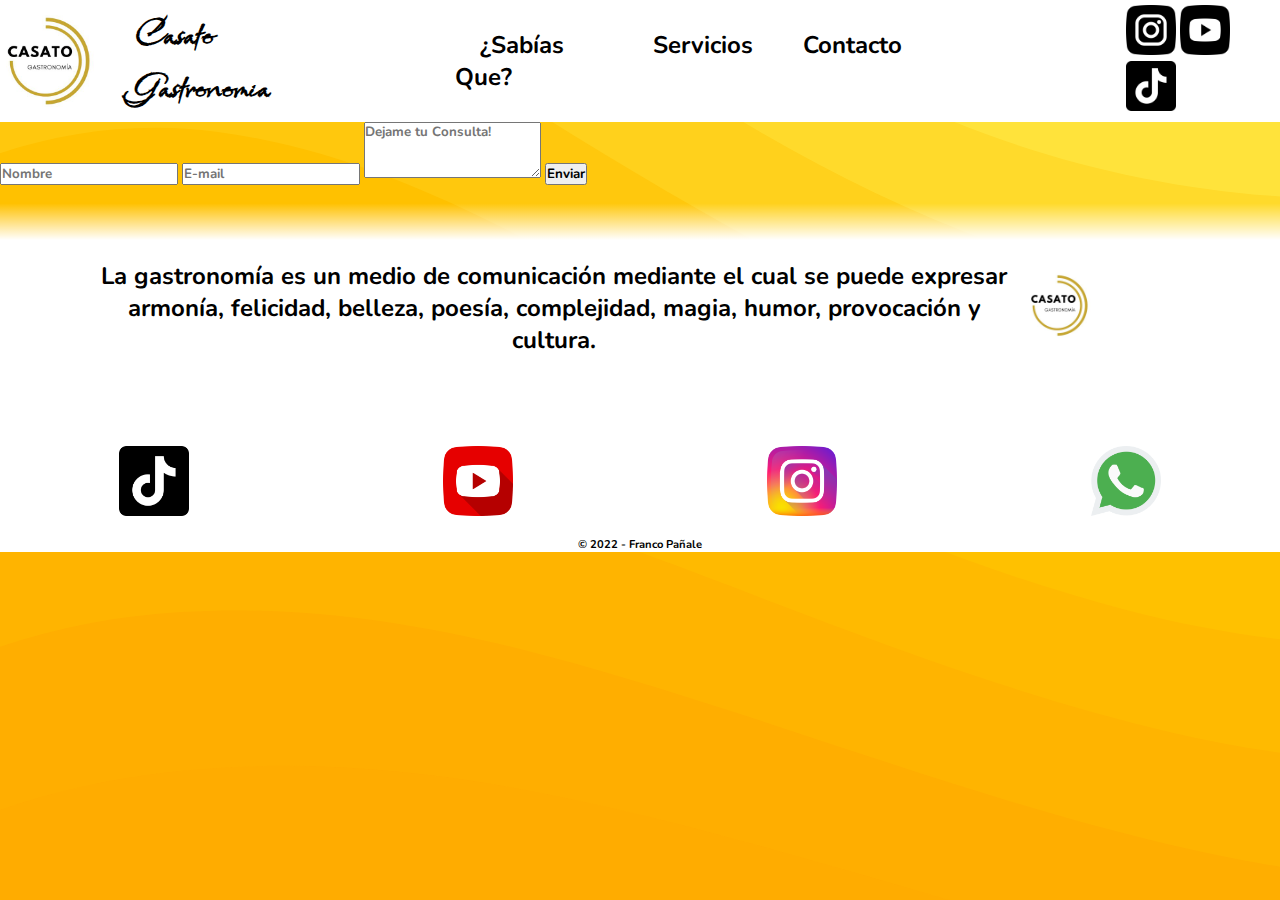
==== pages/contacto.html @ 511fb8b0 "Casato-Gastronomia" ====
<!DOCTYPE html>
<html lang="en">

<head>
    <meta charset="UTF-8">
    <meta http-equiv="X-UA-Compatible" content="IE=edge">
    <meta name="viewport" content="width=device-width, initial-scale=1.0">
    <!--SEO-->
    <meta name="description" content="Somos una empresa de servicio de catering para eventos sociales y empresariales.">
    <meta name="keywords"
        content="Catering, Comida, Empresa, Fiestas, Eventos, Gourmet, Cumpleaños, Bautismos, Casamientos">
    <meta name="author" content="Franco Pañale">
    <title>Casato Gastronomía</title>
    <!--ICONO-->
    <link rel="icon" href="../img/logo.jpg" />
    <!--CSS-->
    <link href="https://cdn.jsdelivr.net/npm/bootstrap@5.3.0-alpha1/dist/css/bootstrap.min.css" rel="stylesheet"
        integrity="sha384-GLhlTQ8iRABdZLl6O3oVMWSktQOp6b7In1Zl3/Jr59b6EGGoI1aFkw7cmDA6j6gD" crossorigin="anonymous">
    <link rel="stylesheet" href="../estilos/style.css">
    <!-- OPEN GRAPH -->
    <meta property="og:title" content="Casato Gastronomia - Christian Asato">
    <meta property="og:type" content="website">
    <meta property="og:url" content="">
    <meta property="og:image"
        content="https://instagram.faep32-1.fna.fbcdn.net/v/t51.2885-19/312660041_188444640396712_4401179945038008953_n.jpg?stp=dst-jpg_s320x320&_nc_ht=instagram.faep32-1.fna.fbcdn.net&_nc_cat=104&_nc_ohc=FjXDxzBrMm0AX_UNTYy&edm=AOQ1c0wBAAAA&ccb=7-5&oh=00_AfDBjYqFD13P1LtFJxtyLZEIPd51VN4vnc2GtSHaodG-qA&oe=639FA82A&_nc_sid=8fd12b">
    <!--FONTS-->
    <link rel="preconnect" href="https://fonts.googleapis.com">
    <link rel="preconnect" href="https://fonts.gstatic.com" crossorigin>
    <link href="https://fonts.googleapis.com/css2?family=Babylonica&display=swap" rel="stylesheet">

</head>

<body>
    <header class="header">
        <div class="logo">
            <a href="../index.html"><img src="../img/logo.jpg" alt="Logo Casato">
            <h1 style="font-family: 'Babylonica', cursive;">Casato Gastronomia</h1></a>
        </div>
        <nav class="nav-h">
            <ul>
                <li><a href="./info.html">¿Sabías Que?</a></li>
                <li><a href="./servicios.html">Servicios</a></li>
                <li><a href="./contacto.html">Contacto</a></li>
            </ul>
        </nav>
        <div class="redes-nav">
            <a href="https://www.instagram.com/casato_gastronomia/" target="_blank"><img src="../img/inst-byn.png" alt="instagram"></a>
            <a href="https://www.youtube.com/@casatogastronomia" target="_blank"><img src="../img/yt-byn.png" alt="youtube"></a>
            <a href="https://www.tiktok.com/@casatogastronomia?_t=8XxzHCLe8hi&_r=1" target="_blank"><img src="../img/tik-tok.png" alt="tik-tok"></a>
        </div>
</header>
    <main class="">
        <form action="">
            <input class="form-control" type="text" placeholder="Nombre">
            <input class="form-control" type="email" placeholder="E-mail">
            <textarea class="form-control" id="exampleFormControlTextarea1" rows="3" placeholder="Dejame tu Consulta!"></textarea>
            <button type="button" class="btn btn-dark">Enviar</button>
        </form>
    </main>
    <footer>
        <div class="f-info">
            <p>La gastronomía es un medio de comunicación mediante el cual se puede expresar armonía, felicidad,
                belleza, poesía, complejidad, magia, humor, provocación y cultura.</p>
            <a href="../index.html"><img src="../img/logo.jpg" alt="Logo de Casato Gastronomia">
            </a>
        </div>
        <div class="f-redes">
            <a href="https://www.tiktok.com/@casatogastronomia?_t=8XxzHCLe8hi&_r=1">
                <img src="../img/tik-tok.png" alt="tik-tok">
            </a>
            <a href="https://www.youtube.com/@casatogastronomia">
                <img src="../img/youtube.png" alt="youtube">
            </a>
            <a href="https://www.instagram.com/casato_gastronomia/">
                <img src="../img/instagram.png" alt="instagram">
            </a>

            <a href="https://api.whatsapp.com/send?phone=+549116881-6534&text=Hola Christian, Quiero mas recetas!">
                <img src="../img/whatsapp.png" alt="whatsapp">
            </a>
        </div>
        <p style="font-size: 0.7rem; text-align: center;">© 2022 - <a href="https://www.linkedin.com/in/francopanale/"
                target="_blank" style="text-decoration: none; color: black;">Franco Pañale</a> </p>
    </footer>
    <script src="https://cdn.jsdelivr.net/npm/bootstrap@5.3.0-alpha1/dist/js/bootstrap.bundle.min.js"
        integrity="sha384-w76AqPfDkMBDXo30jS1Sgez6pr3x5MlQ1ZAGC+nuZB+EYdgRZgiwxhTBTkF7CXvN"
        crossorigin="anonymous"></script>
</body>

</html>
---- estilos/style.css ----
@import url('https://fonts.googleapis.com/css2?family=Nunito:wght@400;800&display=swap');

* {
    box-sizing: border-box;
    margin: 0;
    padding: 0;
    font-family: 'Nunito', sans-serif;
    font-weight: 700;
}

body {
    background-color: #ffaa00;
    background-image: url("data:image/svg+xml,%3Csvg xmlns='http://www.w3.org/2000/svg' width='100%25' height='100%25' viewBox='0 0 1600 800'%3E%3Cg fill-opacity='0.36'%3E%3Cpath fill='%23ffb100' d='M486 705.8c-109.3-21.8-223.4-32.2-335.3-19.4C99.5 692.1 49 703 0 719.8V800h843.8c-115.9-33.2-230.8-68.1-347.6-92.2C492.8 707.1 489.4 706.5 486 705.8z'/%3E%3Cpath fill='%23ffb800' d='M1600 0H0v719.8c49-16.8 99.5-27.8 150.7-33.5c111.9-12.7 226-2.4 335.3 19.4c3.4 0.7 6.8 1.4 10.2 2c116.8 24 231.7 59 347.6 92.2H1600V0z'/%3E%3Cpath fill='%23ffbf00' d='M478.4 581c3.2 0.8 6.4 1.7 9.5 2.5c196.2 52.5 388.7 133.5 593.5 176.6c174.2 36.6 349.5 29.2 518.6-10.2V0H0v574.9c52.3-17.6 106.5-27.7 161.1-30.9C268.4 537.4 375.7 554.2 478.4 581z'/%3E%3Cpath fill='%23ffc500' d='M0 0v429.4c55.6-18.4 113.5-27.3 171.4-27.7c102.8-0.8 203.2 22.7 299.3 54.5c3 1 5.9 2 8.9 3c183.6 62 365.7 146.1 562.4 192.1c186.7 43.7 376.3 34.4 557.9-12.6V0H0z'/%3E%3Cpath fill='%23ffcc00' d='M181.8 259.4c98.2 6 191.9 35.2 281.3 72.1c2.8 1.1 5.5 2.3 8.3 3.4c171 71.6 342.7 158.5 531.3 207.7c198.8 51.8 403.4 40.8 597.3-14.8V0H0v283.2C59 263.6 120.6 255.7 181.8 259.4z'/%3E%3Cpath fill='%23ffd624' d='M1600 0H0v136.3c62.3-20.9 127.7-27.5 192.2-19.2c93.6 12.1 180.5 47.7 263.3 89.6c2.6 1.3 5.1 2.6 7.7 3.9c158.4 81.1 319.7 170.9 500.3 223.2c210.5 61 430.8 49 636.6-16.6V0z'/%3E%3Cpath fill='%23ffe038' d='M454.9 86.3C600.7 177 751.6 269.3 924.1 325c208.6 67.4 431.3 60.8 637.9-5.3c12.8-4.1 25.4-8.4 38.1-12.9V0H288.1c56 21.3 108.7 50.6 159.7 82C450.2 83.4 452.5 84.9 454.9 86.3z'/%3E%3Cpath fill='%23ffeb49' d='M1600 0H498c118.1 85.8 243.5 164.5 386.8 216.2c191.8 69.2 400 74.7 595 21.1c40.8-11.2 81.1-25.2 120.3-41.7V0z'/%3E%3Cpath fill='%23fff558' d='M1397.5 154.8c47.2-10.6 93.6-25.3 138.6-43.8c21.7-8.9 43-18.8 63.9-29.5V0H643.4c62.9 41.7 129.7 78.2 202.1 107.4C1020.4 178.1 1214.2 196.1 1397.5 154.8z'/%3E%3Cpath fill='%23ffff66' d='M1315.3 72.4c75.3-12.6 148.9-37.1 216.8-72.4h-723C966.8 71 1144.7 101 1315.3 72.4z'/%3E%3C/g%3E%3C/svg%3E");
    background-attachment: fixed;
    background-size: cover;
}

.header {
    display: flex;
    flex-direction: row;
    align-items: center;
    justify-content: space-between;
    background-color: white;

}

.header .logo {
    width: 20%;
}

.header .logo h1 {
    font-size: 2.5rem;
    color: #000;
}

.header .logo a {
    list-style: none;
    text-decoration: none;
    display: flex;
    flex-direction: row;
    align-items: center;
    justify-content: center;
    gap: 25px;
}

.header .logo img {
    width: 40%;
    transition: all 0.5s;
    margin:10px;
    border-radius: 100%;
}

.header .redes-nav {
    width: 12%;
}

.header .redes-nav img {
    width: 50px;
    transition: all 0.5s;
}

.header .nav-h {
    width: 40%;
}

.header .nav-h ul {
    display: flex;
    flex-direction: row;
    padding: 0px 20px;
    list-style: none;

}

.header .nav-h ul li {
    transition: all 0.5s;
}

.header .logo a img:hover,
.header .redes-nav img:hover,
.header .nav-h ul li:hover {
    scale: 1.2;
}

.header .nav-h ul li a {
    text-decoration: none;
    color: #000;
    padding: 25px;
    font-weight: 700;
    font-size: 1.5rem;
}

.menu {
    display: none;
}


.header .overlay {
    height: 100%;
    width: 0;
    position: fixed;
    z-index: 1;
    left: 0;
    top: 0;
    background-color: rgba(33, 49, 63, .95);
    overflow: hidden;
    transition: all 0.3s ease 0s;
}

.header .overlay .overlay-content {
    display: flex;
    height: 100%;
    flex-direction: column;
    align-items: center;
    justify-content: center;
}

.header .overlay a {
    padding: 15px;
    font-size: 36px;
    display: block;
    transition: all 0.3s ease 0s;
    font-weight: 700;
    color: #eceff1;
}

.header .overlay a:hover,
.header .overlay a:focus {
    color: #ffbc0e;
}

.header .overlay .close {
    position: absolute;
    top: 20px;
    right: 45px;
    font-size: 65px;
}

@media screen and (max-height:450px) {
    .header .overlay a {
        font-size: 20px;
    }

    .header .overlay .close {
        font-size: 40px;
        top: 15px;
        right: 35px;
    }
}

@media screen and (max-width: 800px) {

    .nav-h,
    .redes-nav {
        display: none;
    }

    .menu {
        display: inherit;
    }

    .menu img {
        width: 150px;
    }
}

                    /* HEADER HASTA ACÁ */

.presentacion {
    display: flex;
    flex-direction: row;
    justify-content: center;
    align-items: center;
    gap: 25px;
    margin: 5% 2%;
    border: 2px solid;
    padding: 25px;
    background: rgba(255, 255, 255, 0.25);
    box-shadow: 0 8px 32px 0 rgba(31, 38, 135, 0.37);
    backdrop-filter: blur(4px);
    -webkit-backdrop-filter: blur(4px);
    border-radius: 25px;
    border: 1px solid rgba(255, 255, 255, 0.18);
}

.presentacion img {
    width: 45%;
    border-radius: 25px;
    padding: 5px;
}
.txt-presentacion{
    font-size: 1.5rem;
    font-weight: 900;
}


                    /* CARRUSEL */
.box{
    display: flex;
    height: 600px;
    width: 75%;
    gap: 2rem;
    margin: 5% 11.5%;
    border: 2px solid;
    padding: 25px;
    background: rgba(255, 255, 255, 0.25);
    box-shadow: 0 8px 32px 0 rgba(31, 38, 135, 0.37);
    backdrop-filter: blur(4px);
    -webkit-backdrop-filter: blur(4px);
    border-radius: 25px;
    border: 1px solid rgba(255, 255, 255, 0.18);
}

.img1{
    background: url(/img/img-plato1.jpg);
}
.img2{
    background: url(/img/img-plato2.jpg);
}
.img3{
    background: url(/img/img-plato3.jpg);
}
.img4{
    background: url(/img/img-plato4.jpg);
}
.box >div{
    flex: 1;
    border-radius: 1rem;
    background-position: center;
    background-repeat: no-repeat;
    background-size: auto 100%;
    transition: all.8s cubic-bezier(.25 , .4, .45, 1.4);
}
.box >div:hover{
    flex: 5;
}

                    /* LISTADO DE MENÚ*/

.menu-box{
    display: grid; 
    grid-template-columns: 1fr 1fr 1fr; 
    grid-template-rows: 5% 5% 90%; 
    gap: 0px 0px; 
    grid-template-areas: 
    "h2-menu h2-menu h2-menu"
    "h2-menu h2-menu h2-menu"
    "menu-contain menu-contain menu-contain"

}

.menu-box h2{
    grid-area: h2-menu;
    font-size: 2rem;
    font-weight: 700;
    margin: 0px 25px;
}
.menu-contain{
    grid-area: menu-contain;
    margin-bottom: 5%;
    display: flex;
    flex-direction: row;
    flex-wrap: wrap;
    align-items: center;
    justify-content: center;
    gap: 15px;
    padding: 25px;
}
.menu-contain h3{
    font-size: 2rem;
    padding: 15px;
    font-weight: 700;
    text-align: center;
}
.menu-contain ul li{
    font-weight: 500;
}
.menu-1{
    background: rgba(255, 255, 255, 0.25);
    box-shadow: 0 8px 32px 0 rgba(31, 38, 135, 0.37);
    backdrop-filter: blur(4px);
    -webkit-backdrop-filter: blur(4px);
    border-radius: 25px;
    border: 1px solid rgba(255, 255, 255, 0.18);
    padding: 25px;
}
.menu-2{
    background: rgba(255, 255, 255, 0.25);
    box-shadow: 0 8px 32px 0 rgba(31, 38, 135, 0.37);
    backdrop-filter: blur(4px);
    -webkit-backdrop-filter: blur(4px);
    border-radius: 25px;
    border: 1px solid rgba(255, 255, 255, 0.18);
    padding: 25px;
}
.menu-3{
    background: rgba(255, 255, 255, 0.25);
    box-shadow: 0 8px 32px 0 rgba(31, 38, 135, 0.37);
    backdrop-filter: blur(4px);
    -webkit-backdrop-filter: blur(4px);
    border-radius: 25px;
    border: 1px solid rgba(255, 255, 255, 0.18);
    padding: 25px;
}
.menu-4{
    background: rgba(255, 255, 255, 0.25);
    box-shadow: 0 8px 32px 0 rgba(31, 38, 135, 0.37);
    backdrop-filter: blur(4px);
    -webkit-backdrop-filter: blur(4px);
    border-radius: 25px;
    border: 1px solid rgba(255, 255, 255, 0.18);
    padding: 25px;
}
footer{
    display: flex;
    flex-direction: column;
    gap: 15px;
    background: rgb(255,255,255);
    background: linear-gradient(180deg, transparent 5%, #fff 15%, #fff 74%);
}
.f-info{
    display: flex;
    flex-direction: row;
    gap: 15px;
    align-items: center;
    justify-content: center;
    margin: 25px 50px;
    padding: 50px;
}
.f-info p{
    font-size: 1.5rem;
    text-align: center;
}
.f-info a img{
    width: 45%;
    border-radius: 100%;
}

.f-redes{
    display: flex;
    flex-direction: row;
    gap: 15px;
    justify-content: space-around;
    align-items: center;
}
.f-redes a img{
    width: 70px;
}
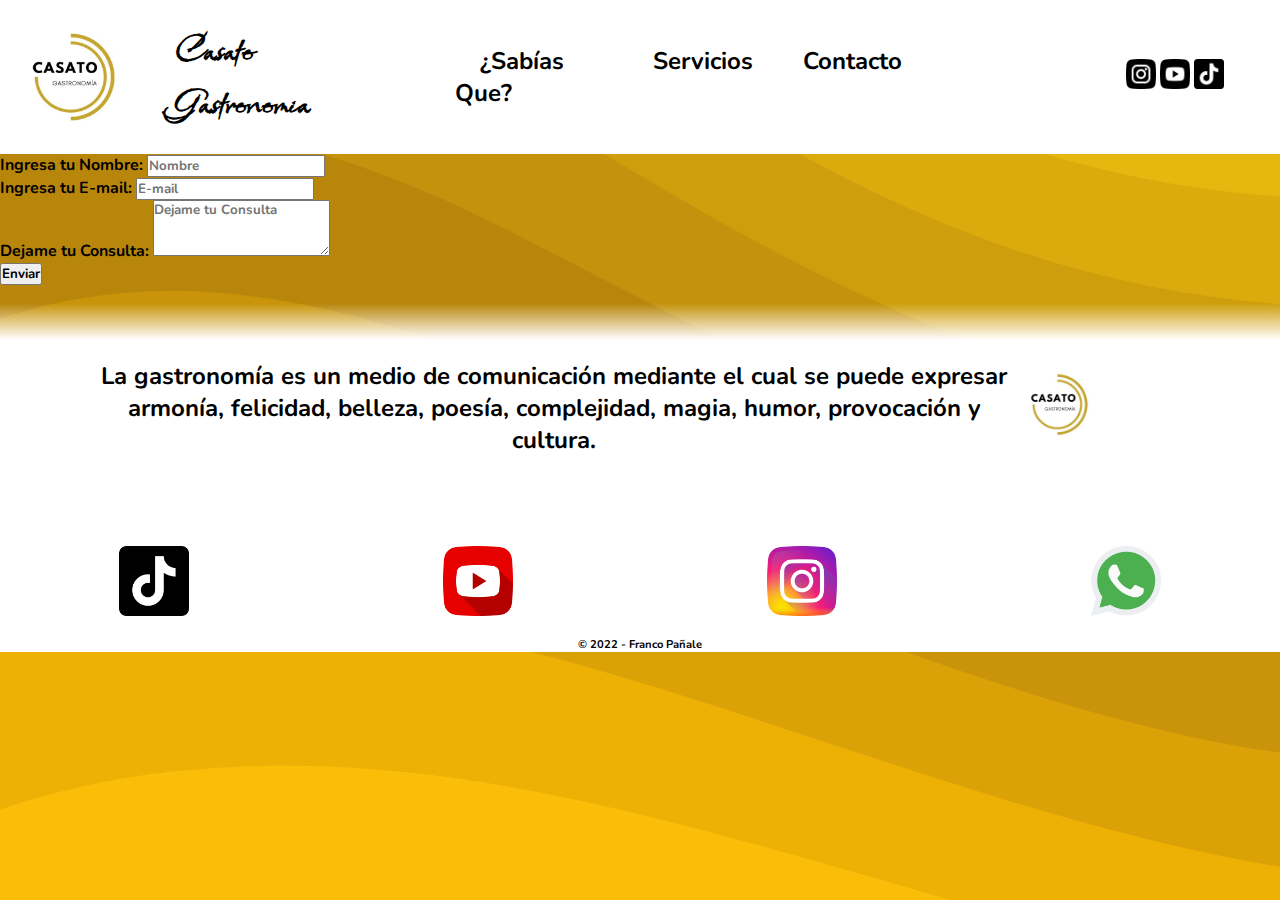
==== commit 65f6636f: "Modificando Version mobile" ====
--- a/pages/contacto.html
+++ b/pages/contacto.html
@@ -50,11 +50,20 @@
         </div>
 </header>
     <main class="">
-        <form action="">
-            <input class="form-control" type="text" placeholder="Nombre">
-            <input class="form-control" type="email" placeholder="E-mail">
-            <textarea class="form-control" id="exampleFormControlTextarea1" rows="3" placeholder="Dejame tu Consulta!"></textarea>
-            <button type="button" class="btn btn-dark">Enviar</button>
+        <form action="../php/send-contact.php" method="POST">
+            <div>            
+                <label for="input-name">Ingresa tu Nombre:</label>
+                <input class="form-control" type="text" placeholder="Nombre" id="input-name" name="name">
+            </div>
+            <div>
+                <label for="input-mail">Ingresa tu E-mail:</label>
+                <input class="form-control" type="email" placeholder="E-mail" id="input-mail" name="email">
+            </div>
+            <div>
+                <label for="exampleFormControlTextarea1">Dejame tu Consulta:</label>
+                <textarea class="form-control" id="exampleFormControlTextarea1" rows="3" placeholder="Dejame tu Consulta" name="message"></textarea>
+            </div>
+            <button type="submit" class="btn btn-dark">Enviar</button>
         </form>
     </main>
     <footer>
--- a/estilos/style.css
+++ b/estilos/style.css
@@ -9,8 +9,8 @@
 }
 
 body {
-    background-color: #ffaa00;
-    background-image: url("data:image/svg+xml,%3Csvg xmlns='http://www.w3.org/2000/svg' width='100%25' height='100%25' viewBox='0 0 1600 800'%3E%3Cg fill-opacity='0.36'%3E%3Cpath fill='%23ffb100' d='M486 705.8c-109.3-21.8-223.4-32.2-335.3-19.4C99.5 692.1 49 703 0 719.8V800h843.8c-115.9-33.2-230.8-68.1-347.6-92.2C492.8 707.1 489.4 706.5 486 705.8z'/%3E%3Cpath fill='%23ffb800' d='M1600 0H0v719.8c49-16.8 99.5-27.8 150.7-33.5c111.9-12.7 226-2.4 335.3 19.4c3.4 0.7 6.8 1.4 10.2 2c116.8 24 231.7 59 347.6 92.2H1600V0z'/%3E%3Cpath fill='%23ffbf00' d='M478.4 581c3.2 0.8 6.4 1.7 9.5 2.5c196.2 52.5 388.7 133.5 593.5 176.6c174.2 36.6 349.5 29.2 518.6-10.2V0H0v574.9c52.3-17.6 106.5-27.7 161.1-30.9C268.4 537.4 375.7 554.2 478.4 581z'/%3E%3Cpath fill='%23ffc500' d='M0 0v429.4c55.6-18.4 113.5-27.3 171.4-27.7c102.8-0.8 203.2 22.7 299.3 54.5c3 1 5.9 2 8.9 3c183.6 62 365.7 146.1 562.4 192.1c186.7 43.7 376.3 34.4 557.9-12.6V0H0z'/%3E%3Cpath fill='%23ffcc00' d='M181.8 259.4c98.2 6 191.9 35.2 281.3 72.1c2.8 1.1 5.5 2.3 8.3 3.4c171 71.6 342.7 158.5 531.3 207.7c198.8 51.8 403.4 40.8 597.3-14.8V0H0v283.2C59 263.6 120.6 255.7 181.8 259.4z'/%3E%3Cpath fill='%23ffd624' d='M1600 0H0v136.3c62.3-20.9 127.7-27.5 192.2-19.2c93.6 12.1 180.5 47.7 263.3 89.6c2.6 1.3 5.1 2.6 7.7 3.9c158.4 81.1 319.7 170.9 500.3 223.2c210.5 61 430.8 49 636.6-16.6V0z'/%3E%3Cpath fill='%23ffe038' d='M454.9 86.3C600.7 177 751.6 269.3 924.1 325c208.6 67.4 431.3 60.8 637.9-5.3c12.8-4.1 25.4-8.4 38.1-12.9V0H288.1c56 21.3 108.7 50.6 159.7 82C450.2 83.4 452.5 84.9 454.9 86.3z'/%3E%3Cpath fill='%23ffeb49' d='M1600 0H498c118.1 85.8 243.5 164.5 386.8 216.2c191.8 69.2 400 74.7 595 21.1c40.8-11.2 81.1-25.2 120.3-41.7V0z'/%3E%3Cpath fill='%23fff558' d='M1397.5 154.8c47.2-10.6 93.6-25.3 138.6-43.8c21.7-8.9 43-18.8 63.9-29.5V0H643.4c62.9 41.7 129.7 78.2 202.1 107.4C1020.4 178.1 1214.2 196.1 1397.5 154.8z'/%3E%3Cpath fill='%23ffff66' d='M1315.3 72.4c75.3-12.6 148.9-37.1 216.8-72.4h-723C966.8 71 1144.7 101 1315.3 72.4z'/%3E%3C/g%3E%3C/svg%3E");
+    background-color: #FEC615;
+    background-image: url("data:image/svg+xml,%3Csvg xmlns='http://www.w3.org/2000/svg' width='100%25' height='100%25' viewBox='0 0 1600 800'%3E%3Cg %3E%3Cpath fill='%23fbbe08' d='M486 705.8c-109.3-21.8-223.4-32.2-335.3-19.4C99.5 692.1 49 703 0 719.8V800h843.8c-115.9-33.2-230.8-68.1-347.6-92.2C492.8 707.1 489.4 706.5 486 705.8z'/%3E%3Cpath fill='%23edb106' d='M1600 0H0v719.8c49-16.8 99.5-27.8 150.7-33.5c111.9-12.7 226-2.4 335.3 19.4c3.4 0.7 6.8 1.4 10.2 2c116.8 24 231.7 59 347.6 92.2H1600V0z'/%3E%3Cpath fill='%23dba208' d='M478.4 581c3.2 0.8 6.4 1.7 9.5 2.5c196.2 52.5 388.7 133.5 593.5 176.6c174.2 36.6 349.5 29.2 518.6-10.2V0H0v574.9c52.3-17.6 106.5-27.7 161.1-30.9C268.4 537.4 375.7 554.2 478.4 581z'/%3E%3Cpath fill='%23c9940a' d='M0 0v429.4c55.6-18.4 113.5-27.3 171.4-27.7c102.8-0.8 203.2 22.7 299.3 54.5c3 1 5.9 2 8.9 3c183.6 62 365.7 146.1 562.4 192.1c186.7 43.7 376.3 34.4 557.9-12.6V0H0z'/%3E%3Cpath fill='%23B8860B' d='M181.8 259.4c98.2 6 191.9 35.2 281.3 72.1c2.8 1.1 5.5 2.3 8.3 3.4c171 71.6 342.7 158.5 531.3 207.7c198.8 51.8 403.4 40.8 597.3-14.8V0H0v283.2C59 263.6 120.6 255.7 181.8 259.4z'/%3E%3Cpath fill='%23c4920c' d='M1600 0H0v136.3c62.3-20.9 127.7-27.5 192.2-19.2c93.6 12.1 180.5 47.7 263.3 89.6c2.6 1.3 5.1 2.6 7.7 3.9c158.4 81.1 319.7 170.9 500.3 223.2c210.5 61 430.8 49 636.6-16.6V0z'/%3E%3Cpath fill='%23cf9e0c' d='M454.9 86.3C600.7 177 751.6 269.3 924.1 325c208.6 67.4 431.3 60.8 637.9-5.3c12.8-4.1 25.4-8.4 38.1-12.9V0H288.1c56 21.3 108.7 50.6 159.7 82C450.2 83.4 452.5 84.9 454.9 86.3z'/%3E%3Cpath fill='%23dbaa0d' d='M1600 0H498c118.1 85.8 243.5 164.5 386.8 216.2c191.8 69.2 400 74.7 595 21.1c40.8-11.2 81.1-25.2 120.3-41.7V0z'/%3E%3Cpath fill='%23e6b70e' d='M1397.5 154.8c47.2-10.6 93.6-25.3 138.6-43.8c21.7-8.9 43-18.8 63.9-29.5V0H643.4c62.9 41.7 129.7 78.2 202.1 107.4C1020.4 178.1 1214.2 196.1 1397.5 154.8z'/%3E%3Cpath fill='%23F1C40F' d='M1315.3 72.4c75.3-12.6 148.9-37.1 216.8-72.4h-723C966.8 71 1144.7 101 1315.3 72.4z'/%3E%3C/g%3E%3C/svg%3E");
     background-attachment: fixed;
     background-size: cover;
 }
@@ -26,6 +26,8 @@
 
 .header .logo {
     width: 20%;
+    position: relative;
+    left: 25px;
 }
 
 .header .logo h1 {
@@ -46,7 +48,7 @@
 .header .logo img {
     width: 40%;
     transition: all 0.5s;
-    margin:10px;
+    margin:10%;
     border-radius: 100%;
 }
 
@@ -55,7 +57,7 @@
 }
 
 .header .redes-nav img {
-    width: 50px;
+    width: 30px;
     transition: all 0.5s;
 }
 
@@ -134,36 +136,7 @@
     right: 45px;
     font-size: 65px;
 }
-
-@media screen and (max-height:450px) {
-    .header .overlay a {
-        font-size: 20px;
-    }
-
-    .header .overlay .close {
-        font-size: 40px;
-        top: 15px;
-        right: 35px;
-    }
-}
-
-@media screen and (max-width: 800px) {
-
-    .nav-h,
-    .redes-nav {
-        display: none;
-    }
-
-    .menu {
-        display: inherit;
-    }
-
-    .menu img {
-        width: 150px;
-    }
-}
-
-                    /* HEADER HASTA ACÁ */
+                   /* HEADER HASTA ACÁ */
 
 .presentacion {
     display: flex;
@@ -250,9 +223,10 @@
 
 .menu-box h2{
     grid-area: h2-menu;
-    font-size: 2rem;
+    font-size: 3rem;
     font-weight: 700;
     margin: 0px 25px;
+    color: #fff;
 }
 .menu-contain{
     grid-area: menu-contain;
@@ -262,7 +236,7 @@
     flex-wrap: wrap;
     align-items: center;
     justify-content: center;
-    gap: 15px;
+    gap: 50px;
     padding: 25px;
 }
 .menu-contain h3{
@@ -282,6 +256,7 @@
     border-radius: 25px;
     border: 1px solid rgba(255, 255, 255, 0.18);
     padding: 25px;
+    width: 35%;
 }
 .menu-2{
     background: rgba(255, 255, 255, 0.25);
@@ -291,6 +266,7 @@
     border-radius: 25px;
     border: 1px solid rgba(255, 255, 255, 0.18);
     padding: 25px;
+    width: 35%;
 }
 .menu-3{
     background: rgba(255, 255, 255, 0.25);
@@ -300,6 +276,7 @@
     border-radius: 25px;
     border: 1px solid rgba(255, 255, 255, 0.18);
     padding: 25px;
+    width: 35%;
 }
 .menu-4{
     background: rgba(255, 255, 255, 0.25);
@@ -309,6 +286,8 @@
     border-radius: 25px;
     border: 1px solid rgba(255, 255, 255, 0.18);
     padding: 25px;
+    width: 35%;
+    height: 50%;
 }
 footer{
     display: flex;
@@ -344,4 +323,66 @@
 }
 .f-redes a img{
     width: 70px;
-}+}
+
+
+
+                /*MEDIA QUERIES*/
+
+                @media screen and (max-height:450px) {
+                    .header .overlay a {
+                        font-size: 20px;
+                    }
+                
+                    .header .overlay .close {
+                        font-size: 40px;
+                        top: 15px;
+                        right: 35px;
+                    }
+                }
+                
+                @media screen and (max-width: 900px) {
+                    .header .logo{
+                        width: 80%;
+                    }
+                    .header .logo h1{
+                        font-size: 3rem;
+                    }
+                    .nav-h,
+                    .redes-nav {
+                        display: none;
+                    }
+                
+                    .menu {
+                        display: flex;
+                        flex-direction: row;
+                        justify-content: flex-end;
+                        margin: 0 5% 0 0;
+                    }
+                
+                    .menu img {
+                        width: 150px;
+                    }
+                    .presentacion{
+                        flex-direction: column;
+                    }
+                    .presentacion img{
+                        width: 100%;
+                    }
+                }
+
+                @media screen and (max-width: 650px){
+                    .header .logo{
+                        width: 60%;
+                    }
+                    .header .logo h1{
+                        font-size: 2rem;
+                    }
+                    .presentacion .txt-presentacion h2,
+                    .presentacion .txt-presentacion p{
+                        font-size: 1rem;
+                    }
+                    .box{
+                        display: none;
+                    }
+                }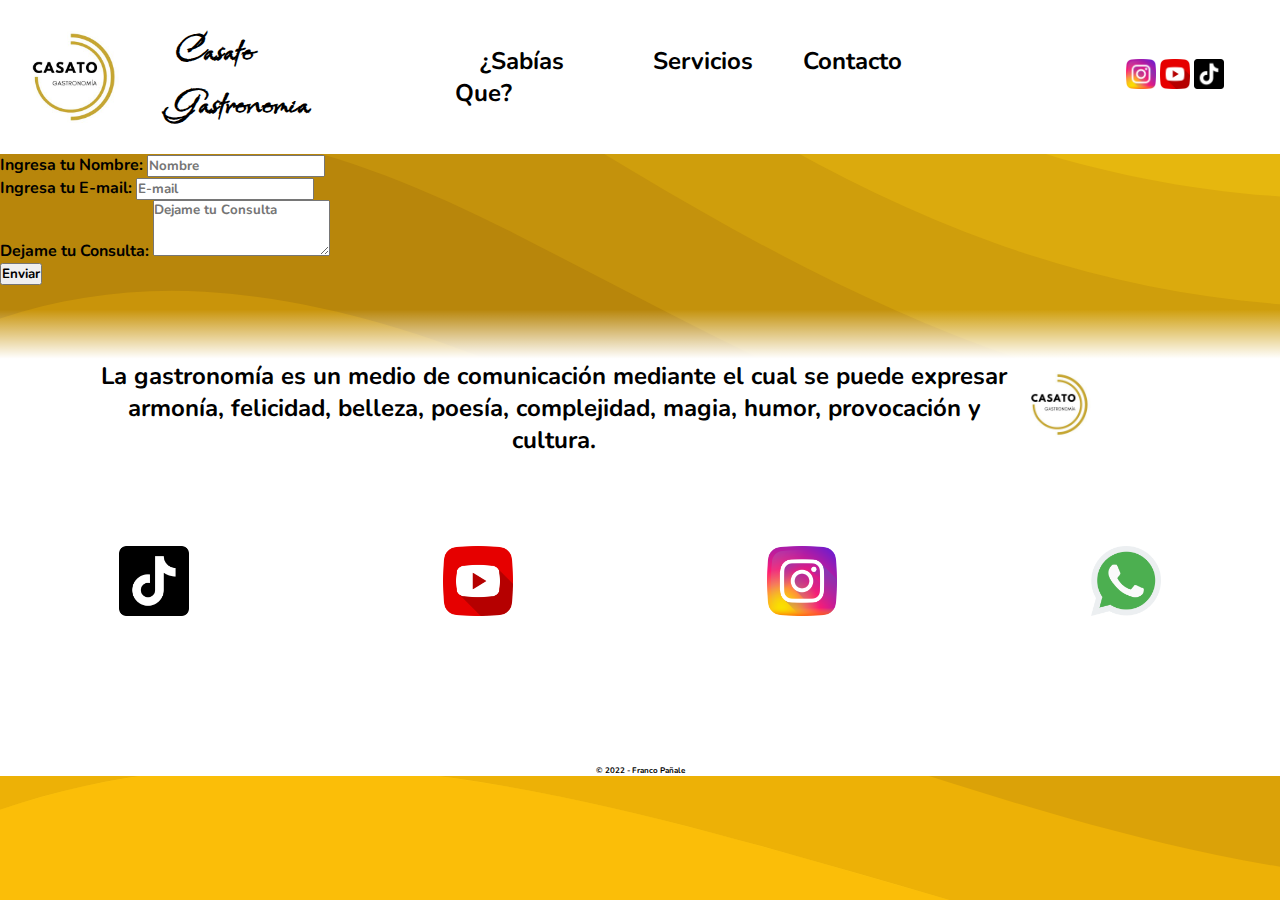
==== commit e4e36921: "Aplicando cambios del nav y footer en todas las paginas" ====
--- a/pages/contacto.html
+++ b/pages/contacto.html
@@ -27,28 +27,46 @@
     <link rel="preconnect" href="https://fonts.googleapis.com">
     <link rel="preconnect" href="https://fonts.gstatic.com" crossorigin>
     <link href="https://fonts.googleapis.com/css2?family=Babylonica&display=swap" rel="stylesheet">
-
+    <script defer src="../JS/app.js"></script>
 </head>
 
 <body>
     <header class="header">
         <div class="logo">
             <a href="../index.html"><img src="../img/logo.jpg" alt="Logo Casato">
-            <h1 style="font-family: 'Babylonica', cursive;">Casato Gastronomia</h1></a>
+                <h1 style="font-family: 'Babylonica', cursive;">Casato Gastronomia</h1>
+            </a>
         </div>
         <nav class="nav-h">
             <ul>
-                <li><a href="./info.html">¿Sabías Que?</a></li>
-                <li><a href="./servicios.html">Servicios</a></li>
-                <li><a href="./contacto.html">Contacto</a></li>
+                <li><a href="info.html">¿Sabías Que?</a></li>
+                <li><a href="servicios.html">Servicios</a></li>
+                <li><a href="contacto.html">Contacto</a></li>
             </ul>
         </nav>
+
         <div class="redes-nav">
-            <a href="https://www.instagram.com/casato_gastronomia/" target="_blank"><img src="../img/inst-byn.png" alt="instagram"></a>
-            <a href="https://www.youtube.com/@casatogastronomia" target="_blank"><img src="../img/yt-byn.png" alt="youtube"></a>
-            <a href="https://www.tiktok.com/@casatogastronomia?_t=8XxzHCLe8hi&_r=1" target="_blank"><img src="../img/tik-tok.png" alt="tik-tok"></a>
+            <a href="https://www.instagram.com/casato_gastronomia/" target="_blank"><img src="../img/instagram.png"
+                    alt="instagram"></a>
+            <a href="https://www.youtube.com/@casatogastronomia" target="_blank"><img src="../img/youtube.png"
+                    alt="youtube"></a>
+            <a href="https://www.tiktok.com/@casatogastronomia?_t=8XxzHCLe8hi&_r=1" target="_blank"><img
+                    src="../img/tik-tok.png" alt="tik-tok"></a>
         </div>
-</header>
+
+            <!--MENU VERSION MOBILE-->
+
+        <a onclick="openNav()" class="menu" href="#"><img src="../navbar-mobile/menu.png" alt="Menu Hamburguesa" style="width: 10%;"></a>
+                    
+        <div id="mobile-menu" class="overlay">
+            <a onclick="closeNav()" href="" class="close">&times;</a>
+            <div class="overlay-content">
+                <a href="info.html">¿Sabías Que?</a>
+                <a href="servicios.html">Servicios</a>
+                <a href="contacto.html">Contacto</a>
+            </div>
+        </div>
+    </header>
     <main class="">
         <form action="../php/send-contact.php" method="POST">
             <div>            
@@ -74,22 +92,23 @@
             </a>
         </div>
         <div class="f-redes">
-            <a href="https://www.tiktok.com/@casatogastronomia?_t=8XxzHCLe8hi&_r=1">
+            <a href="https://www.tiktok.com/@casatogastronomia?_t=8XxzHCLe8hi&_r=1" target="_blank">
                 <img src="../img/tik-tok.png" alt="tik-tok">
             </a>
-            <a href="https://www.youtube.com/@casatogastronomia">
+            <a href="https://www.youtube.com/@casatogastronomia" target="_blank">
                 <img src="../img/youtube.png" alt="youtube">
             </a>
-            <a href="https://www.instagram.com/casato_gastronomia/">
+            <a href="https://www.instagram.com/casato_gastronomia/" target="_blank">
                 <img src="../img/instagram.png" alt="instagram">
             </a>
 
-            <a href="https://api.whatsapp.com/send?phone=+549116881-6534&text=Hola Christian, Quiero mas recetas!">
+            <a href="https://api.whatsapp.com/send?phone=+549116881-6534&text=Hola Christian, Quiero mas recetas!"
+                target="_blank">
                 <img src="../img/whatsapp.png" alt="whatsapp">
             </a>
         </div>
-        <p style="font-size: 0.7rem; text-align: center;">© 2022 - <a href="https://www.linkedin.com/in/francopanale/"
-                target="_blank" style="text-decoration: none; color: black;">Franco Pañale</a> </p>
+        <p class="fran-copy" style="font-size: 0.5rem; text-align: center; margin-top: 10%;">© 2022 - <a href="https://www.linkedin.com/in/francopanale/"
+                target="_blank" style="text-decoration: none; color: black; ">Franco Pañale</a> </p>
     </footer>
     <script src="https://cdn.jsdelivr.net/npm/bootstrap@5.3.0-alpha1/dist/js/bootstrap.bundle.min.js"
         integrity="sha384-w76AqPfDkMBDXo30jS1Sgez6pr3x5MlQ1ZAGC+nuZB+EYdgRZgiwxhTBTkF7CXvN"
--- a/estilos/style.css
+++ b/estilos/style.css
@@ -79,7 +79,8 @@
 
 .header .logo a img:hover,
 .header .redes-nav img:hover,
-.header .nav-h ul li:hover {
+.header .nav-h ul li:hover,
+footer .f-redes a img:hover {
     scale: 1.2;
 }
 
@@ -352,7 +353,12 @@
                     .redes-nav {
                         display: none;
                     }
-                
+                    .overlay-content a{
+                        text-decoration: none;
+                    }
+                .overlay-content a:hover{
+                    color:#ffbc0e;
+                }
                     .menu {
                         display: flex;
                         flex-direction: row;
@@ -371,7 +377,7 @@
                     }
                 }
 
-                @media screen and (max-width: 650px){
+                @media screen and (max-width: 850px){
                     .header .logo{
                         width: 60%;
                     }
@@ -385,4 +391,41 @@
                     .box{
                         display: none;
                     }
+                    .menu-box h2{
+                        font-size: 2rem;
+                    }
+                    .menu-contain{
+                        flex-direction: column;
+                        flex-wrap: nowrap;
+                    }
+                    .menu-box .menu-contain h3{
+                        font-size: 1.5rem;
+                    }
+                    .menu-box .menu-contain li{
+                        font-size: 1rem;
+                    }
+                    .menu-1,.menu-2,.menu-3,.menu-4{
+                        width: 100%;
+                        border-radius: 70px 15px;
+                    }
+                    .menu-4{
+                        margin-bottom: 65%;
+                    }
+                    footer .f-info {
+                        display: none;
+                    }
+                    footer{
+                        padding: 35px;
+                        width: 100%;
+                        position: fixed;
+                        bottom: 0;
+                        gap:15px;
+                    }
+                    footer .f-redes img{
+                        width: 35px;
+                        transition: all 0.5s;
+                    }
+                    .fran-copy{
+                        display:none;
+                    }
                 }